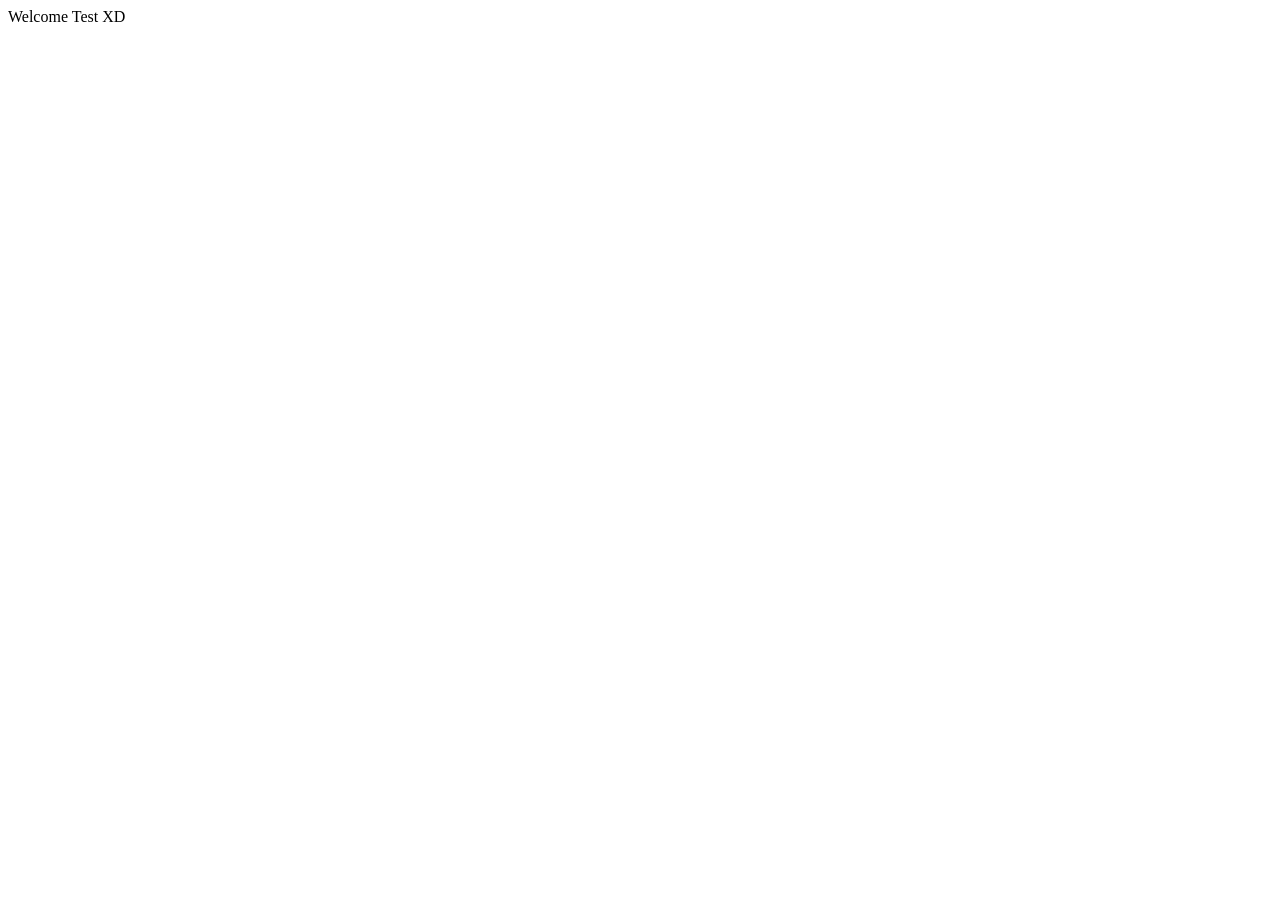
==== index.html @ de80ded7 "Welcome Text" ====
<!DOCTYPE html>
<html lang="en">
<head>
    <meta charset="UTF-8">
    <meta name="viewport" content="width=device-width, initial-scale=1.0">
    <title>Hello Everyone</title>
</head>
<body>
  Welcome Test XD  
</body>
</html>
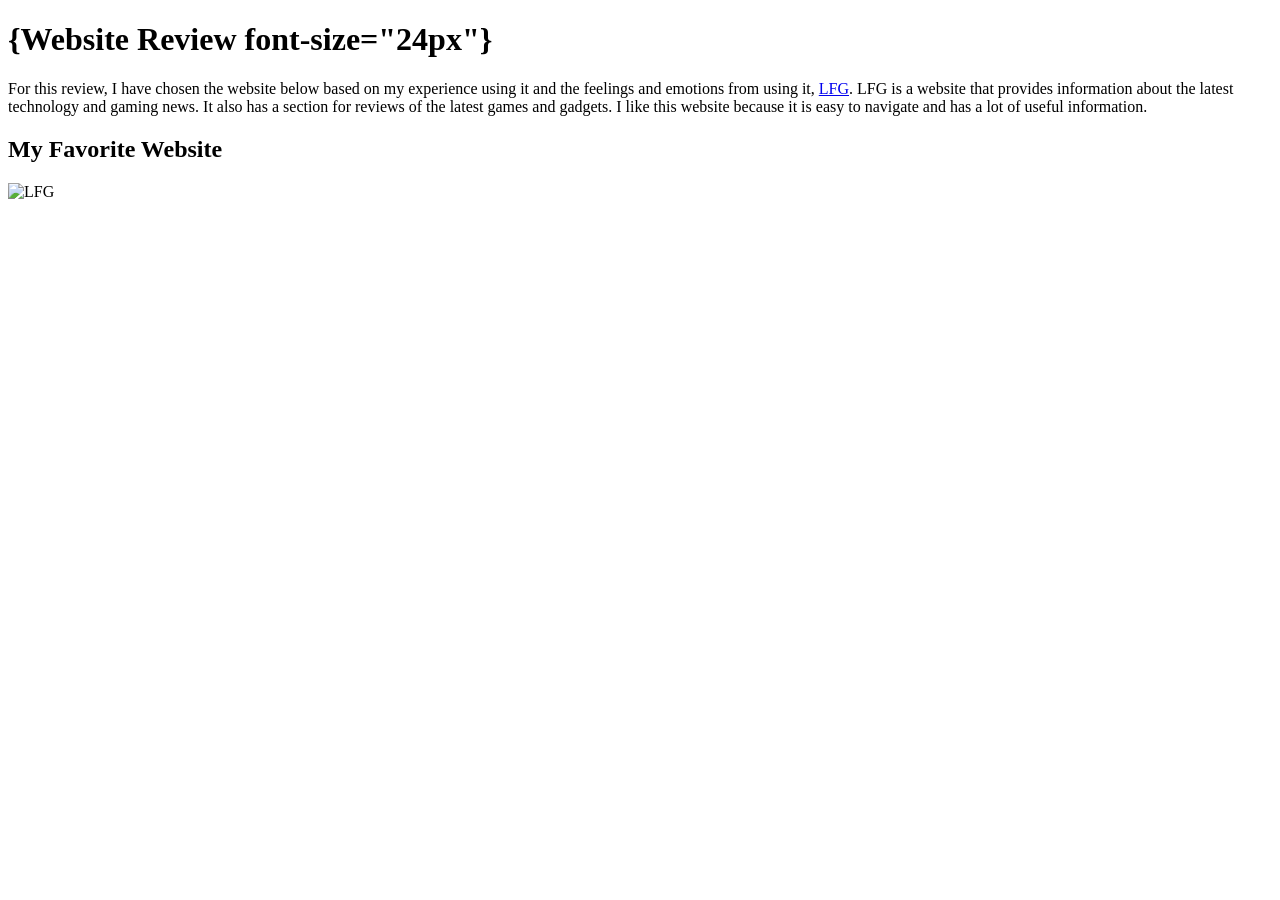
==== commit f136fc30: "Starting A01" ====
--- a/index.html
+++ b/index.html
@@ -1,11 +1,14 @@
 <!DOCTYPE html>
 <html lang="en">
 <head>
-    <meta charset="UTF-8">
-    <meta name="viewport" content="width=device-width, initial-scale=1.0">
-    <title>Hello Everyone</title>
+
+    <title>Assignment 1</title>
 </head>
+<h1>{Website Review font-size="24px"}</h1>
+<p>For this review, I have chosen the website below based on my experience using it and the feelings and emotions from using it, <a href="https://www.lfg.co/">LFG</a>. LFG is a website that provides information about the latest technology and gaming news. It also has a section for reviews of the latest games and gadgets. I like this website because it is easy to navigate and has a lot of useful information.</p>
+<h2>My Favorite Website</h2>
 <body>
-  Welcome Test XD  
+  
+<img src="lfg.png" alt="LFG" width="500" height="600"/>
 </body>
 </html>
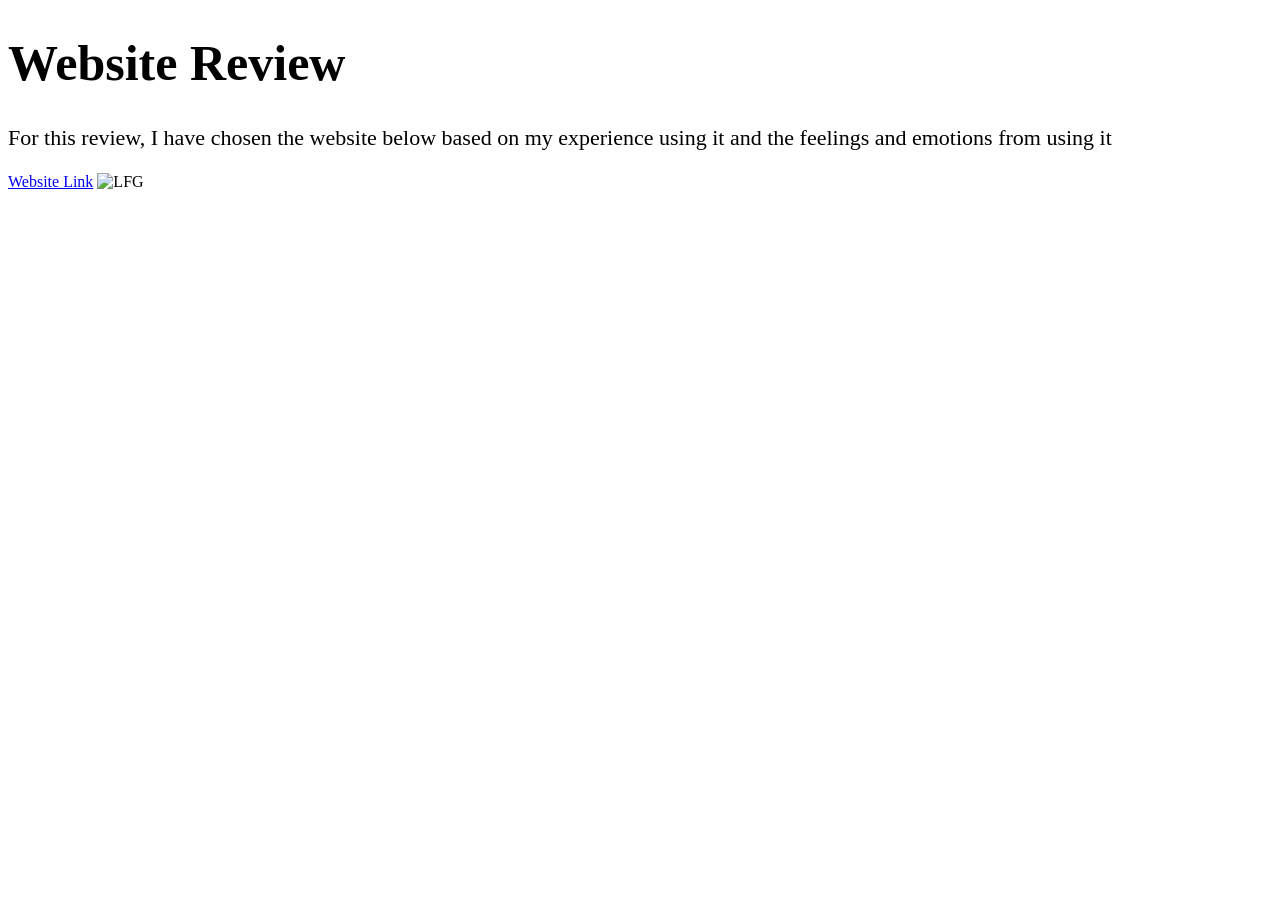
==== commit 1f0ba650: "Starting Out A01" ====
--- a/index.html
+++ b/index.html
@@ -4,11 +4,12 @@
 
     <title>Assignment 1</title>
 </head>
-<h1>{Website Review font-size="24px"}</h1>
-<p>For this review, I have chosen the website below based on my experience using it and the feelings and emotions from using it, <a href="https://www.lfg.co/">LFG</a>. LFG is a website that provides information about the latest technology and gaming news. It also has a section for reviews of the latest games and gadgets. I like this website because it is easy to navigate and has a lot of useful information.</p>
-<h2>My Favorite Website</h2>
+<h1 style="font-size: 50px;">Website Review 
+    </h1>
+<p style="font-size: 22px;">For this review, I have chosen the website below based on my experience using it and the feelings and emotions from using it</p>
+<a href="https://www.w3schools.com/">Website Link</a>
 <body>
   
-<img src="lfg.png" alt="LFG" width="500" height="600"/>
+<img src="lfg.png" alt="LFG" width="700" height="700"/>
 </body>
 </html>
